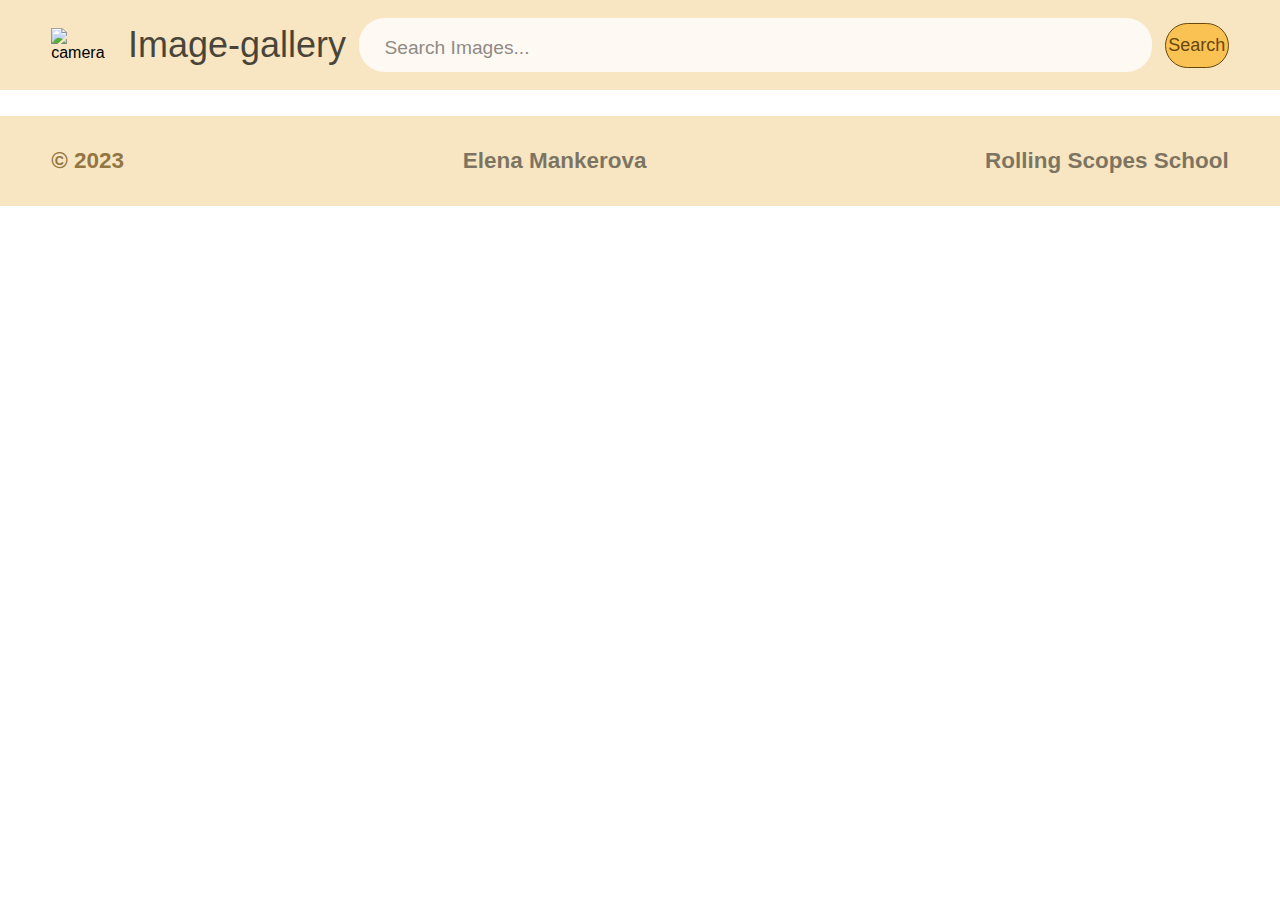
==== image-gallery/index.html @ 97842594 "feat: add css code" ====
<!DOCTYPE html>
<html lang="en">

<head>
    <meta charset="UTF-8">
    <meta name="viewport" content="width=device-width, initial-scale=1.0">
    <link rel="stylesheet" href="./style.css">
    <link rel="icon" href="img/favicon.ico">
    <title>Image-gallery</title>
</head>

<body>
    <header class="header">
        <form class="header-container">
            <img src="./img/camera.png" alt="camera" class="camera">
            <p class="title">Image-gallery</p>
            <input type="search" name="search" id="search-input" class="search-input" placeholder="Search Images..."
                autocomplete="off" autofocus>
            <div class="search-btn-wrapper">
                <button class="search-btn" type="submit">Search</button>
            </div>
        </form>
    </header>
    <main>
        <section class="gallery"></section>
        <div class="image-modal none-active">
            <a href="#" class="download-btn">Download...</a>
            <button class="close-btn"><img src="img/close-btn.svg" alt="close-btn"></button>
            <img class="download-img" alt="image">
            <button class="arrows left-arrow"><img src="img/left-arrow.svg" alt="left-arrow"></button>
            <button class="arrows right-arrow"><img src="img/right-arrow.svg" alt="right-arrow"></button>
        </div>
    </main>
    <footer class="footer">
        <ul class="footer-list">
            <li class="copy">&copy; 2023</li>
            <li class="github"><a href="https://github.com/esrudenko" class="footer-link">Elena Mankerova</a>
            </li>
            <li class="rs"><a href="https://rs.school/js-stage0/" class="footer-link">Rolling Scopes
                    School</a>
        </ul>
    </footer>

    <script src="./index.js"></script>
</body>

</html>
---- image-gallery/style.css ----
* {
    margin: 0;
    padding: 0;
    box-sizing: border-box;
    font-family: 'roboto', sans-serif;
}

.header-container {
    width: 100vw;
    height: 10vh;
    display: flex;
    justify-content: space-between;
    align-items: center;
    gap: 1vw;
    background: rgb(248, 230, 195);
    padding: 1vw 4vw;
}

.camera {
    max-width: 5vw;
    max-height: 5vh;
}

.title {
    font-size: 4vh;
    opacity: 0.7;
}

.search-input {
    height: 6vh;
    font-size: 3vh;
    border-radius: 2vw;
    border: none;
    outline: none;
    padding: 0 2vw;
    flex-grow: 1;
    text-transform: capitalize;
    opacity: 0.8;
    color: rgb(104, 71, 11);
}

.search-input::placeholder {
    font-size: 1.5vw;
}

input[type="search"]::-webkit-search-cancel-button {
    -webkit-appearance: none;
    width: 15px;
    height: 15px;
    background: url(./img/close-btn.svg);
    opacity: 0.7;
    cursor: pointer;
}

.search-btn-wrapper {
    width: 5vw;
    height: 5vh;
    border: 0.1vw solid rgb(104, 71, 11);
    border-radius: 2vw;
    display: flex;
    align-items: center;
    justify-content: center;
    cursor: pointer;
    background-color: rgb(250, 194, 83);
}

.search-btn {
    background: none;
    border: none;
    color: rgb(104, 71, 11);
    font-size: 2vh;
    cursor: pointer;
}

.search-btn-wrapper:hover {
    background-color: rgb(248, 242, 229);
    transition: all 0.8s;
}

.gallery {
    width: 100vw;
    padding: 2vw 4vw 0 4vw;
    background: #fff;
    columns: 3;
    column-gap: 2vw;
}

.gallery-image {
    width: 29.3vw;
    height: 29.3vw;
    object-fit: cover;
    margin-bottom: 1.4vw;
    border-radius: 1vw;
    background: #f9f9f9;
    cursor: pointer;
}

.image-modal {
    position: fixed;
    display: flex;
    justify-content: center;
    align-items: center;
    top: 50%;
    left: 50%;
    transform: translate(-50%, -50%);
    width: 80vw;
    height: 80vh;
    border-radius: 2vw;
    background: #f9f9f9;
    transition: .5s;
}

.image-modal.none-active {
    display: none;
    opacity: 0;
}

.close-btn {
    position: absolute;
    top: 2vw;
    right: 2vw;
    width: 20px;
    height: 20px;
    border: none;
    background-color: #f9f9f9;
    cursor: pointer;
}

.download-btn {
    position: absolute;
    top: 2vw;
    left: 2vw;
    padding: 1vw;
    color: rgb(104, 71, 11);
    background: rgb(248, 230, 195);
    text-decoration: none;
    font-size: 2.4vh;
    border-radius: 1vw;
    z-index: 10;
}

.download-btn:hover {
    background: rgb(250, 194, 83);
}

.download-img {
    height: 70vh;
    width: auto;
    max-width: 70vw;
    border-radius: 1vw;
    object-fit: cover;
}

.arrows {
    background: none;
    border: none;
    position: absolute;
    top: 50%;
    transform: translateY(-50%);
    cursor: pointer;
}

.left-arrow {
    left: 2vw;
}

.right-arrow {
    right: 2vw;
}

.footer-list {
    width: 100vw;
    height: 10vh;
    display: flex;
    justify-content: space-between;
    align-items: center;
    gap: 3vw;
    background: rgb(248, 230, 195);
    padding: 1vw 4vw;
}

.footer-link {
    text-decoration: none;
    color: black;
    opacity: 0.7;
}

li {
    font-size: 2.5vh;
    color: rgb(104, 71, 11);
    opacity: 0.7;
    font-weight: 700;
    list-style: none;
}

.github:hover,
.rs:hover {
    opacity: 1;
}
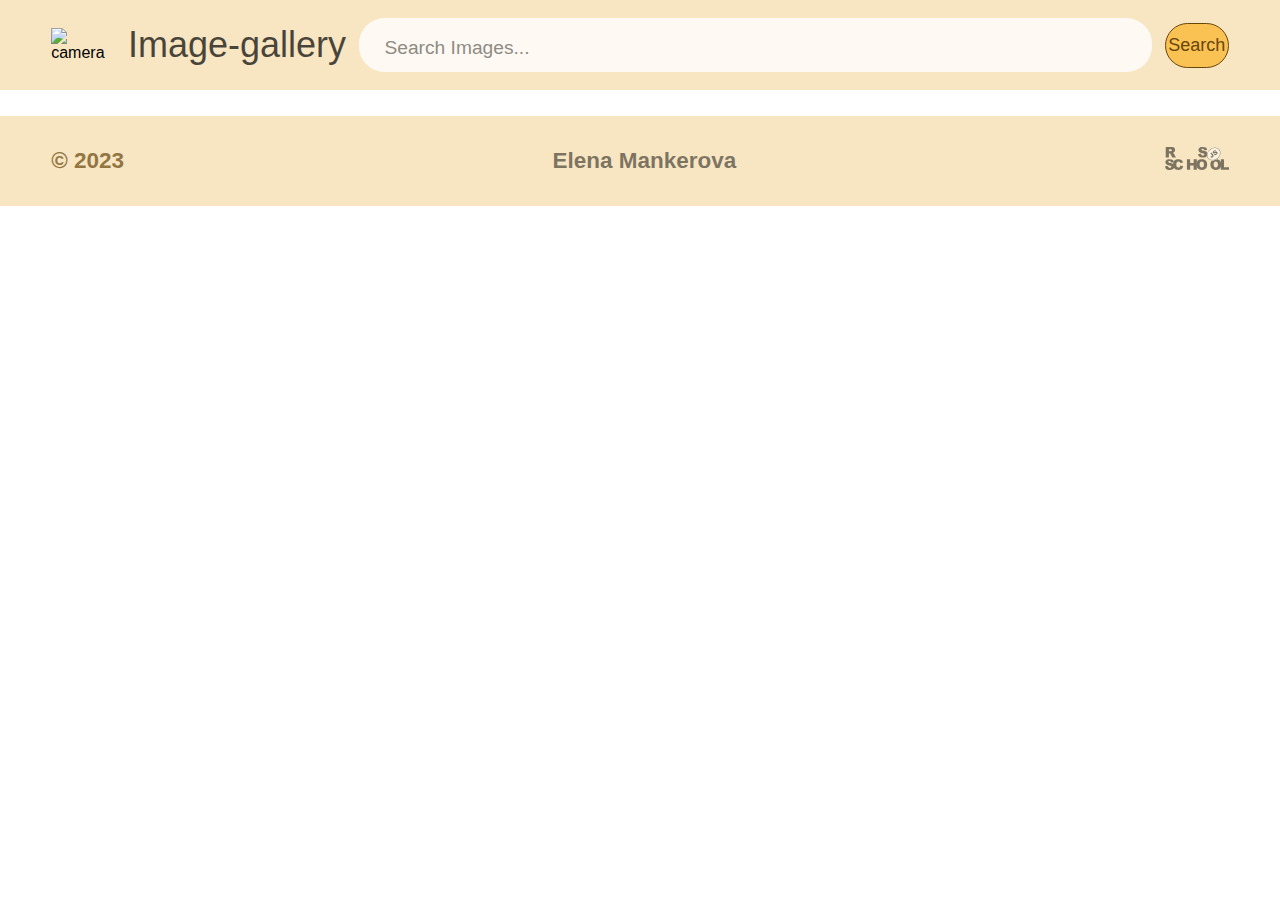
==== commit d296474d: "fix: add logo RS-school in footer, add overlay for modal window" ====
--- a/image-gallery/index.html
+++ b/image-gallery/index.html
@@ -36,10 +36,11 @@
             <li class="copy">&copy; 2023</li>
             <li class="github"><a href="https://github.com/esrudenko" class="footer-link">Elena Mankerova</a>
             </li>
-            <li class="rs"><a href="https://rs.school/js-stage0/" class="footer-link">Rolling Scopes
-                    School</a>
+            <li class="rs"><a href="https://rs.school/js-stage0/" class="footer-link"><img src="./img/rs_school.svg"
+                        alt="rs_school_logo" class="rs-school-logo"></a></li>
         </ul>
     </footer>
+    <div class="modal-overlay"></div>
 
     <script src="./index.js"></script>
 </body>
--- a/image-gallery/style.css
+++ b/image-gallery/style.css
@@ -108,6 +108,7 @@
     border-radius: 2vw;
     background: #f9f9f9;
     transition: .5s;
+    z-index: 20;
 }
 
 .image-modal.none-active {
@@ -136,7 +137,7 @@
     text-decoration: none;
     font-size: 2.4vh;
     border-radius: 1vw;
-    z-index: 10;
+    z-index: 30;
 }
 
 .download-btn:hover {
@@ -196,4 +197,26 @@
 .github:hover,
 .rs:hover {
     opacity: 1;
+}
+
+.rs-school-logo {
+    width: 5vw;
+    height: 4vh;
+}
+
+.modal-overlay {
+    display: none;
+}
+
+.modal-overlay.active {
+    display: block;
+    position: fixed;
+    top: 0;
+    left: 0;
+    width: 100vw;
+    height: 100vh;
+    z-index: 10;
+    background: transparent;
+    background-color: black;
+    opacity: 0.7;
 }